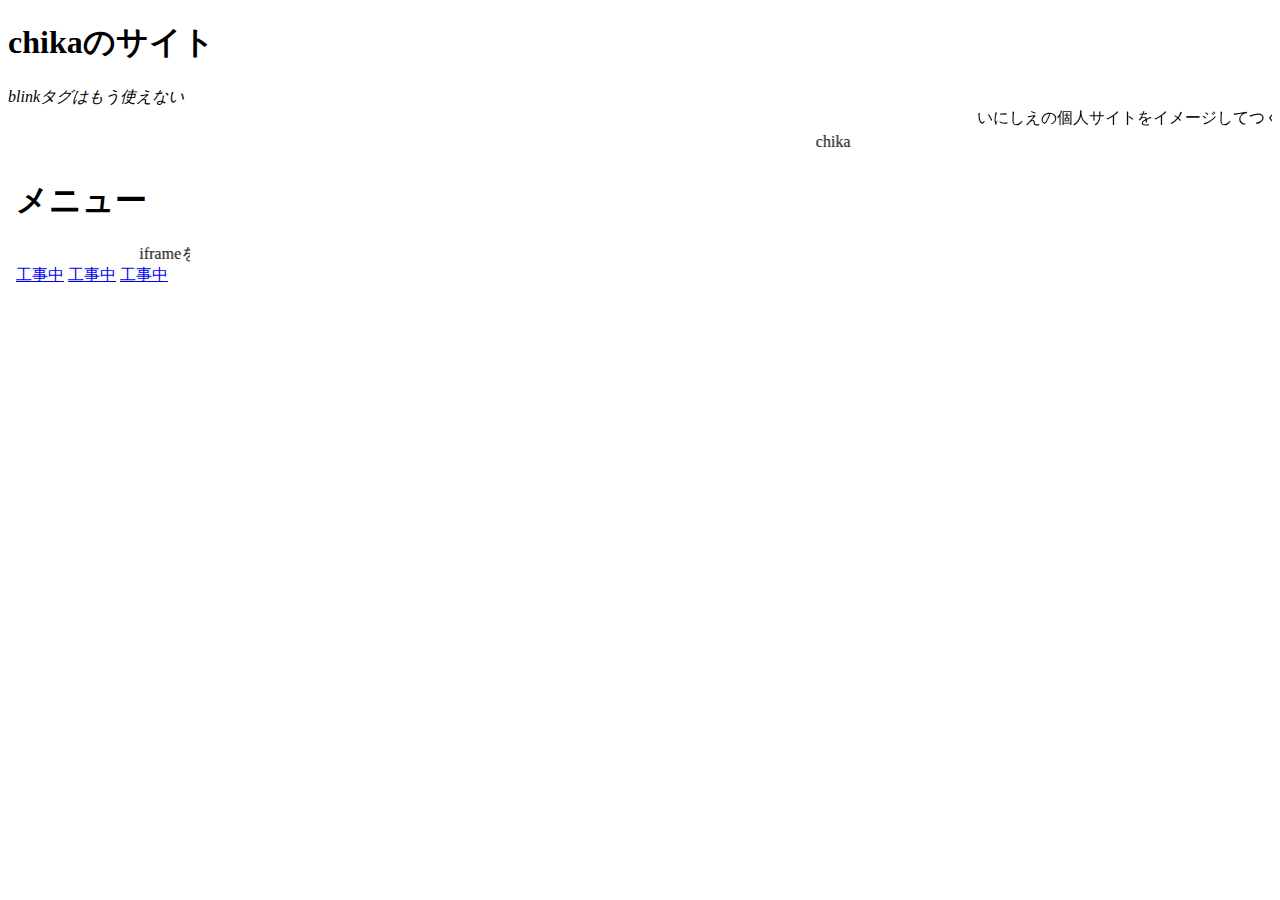
==== docs/index.html @ baca4fd2 "change directory" ====
<!DOCTYPE html>
<html>

<head>
  <meta charset="utf-8">
  <title>inishie</title>
  <link rel="stylesheet" type="text/css" href="./css/main.css">
</head>

<body>
  <h1>chikaのサイト</h1>
  <div>
    <span class="blinking"><i>blinkタグはもう使えない</i></span>
  </div>
  <marquee scrollamount=35 id="ma1">いにしえの個人サイトをイメージしてつくっています</marquee>
  <marquee behavior="alternate" scrollamount=50 id="ma2">chika</marquee>

  <p id="message"></p>
  <iframe src="menu.html" width="15%" height="200%" frameborder="yes">iframe</iframe>
  <script type="text/javascript" src="js/main.js"></script>
  <noscript>JavaScriptが利用できません</noscript>
</body>


</html>
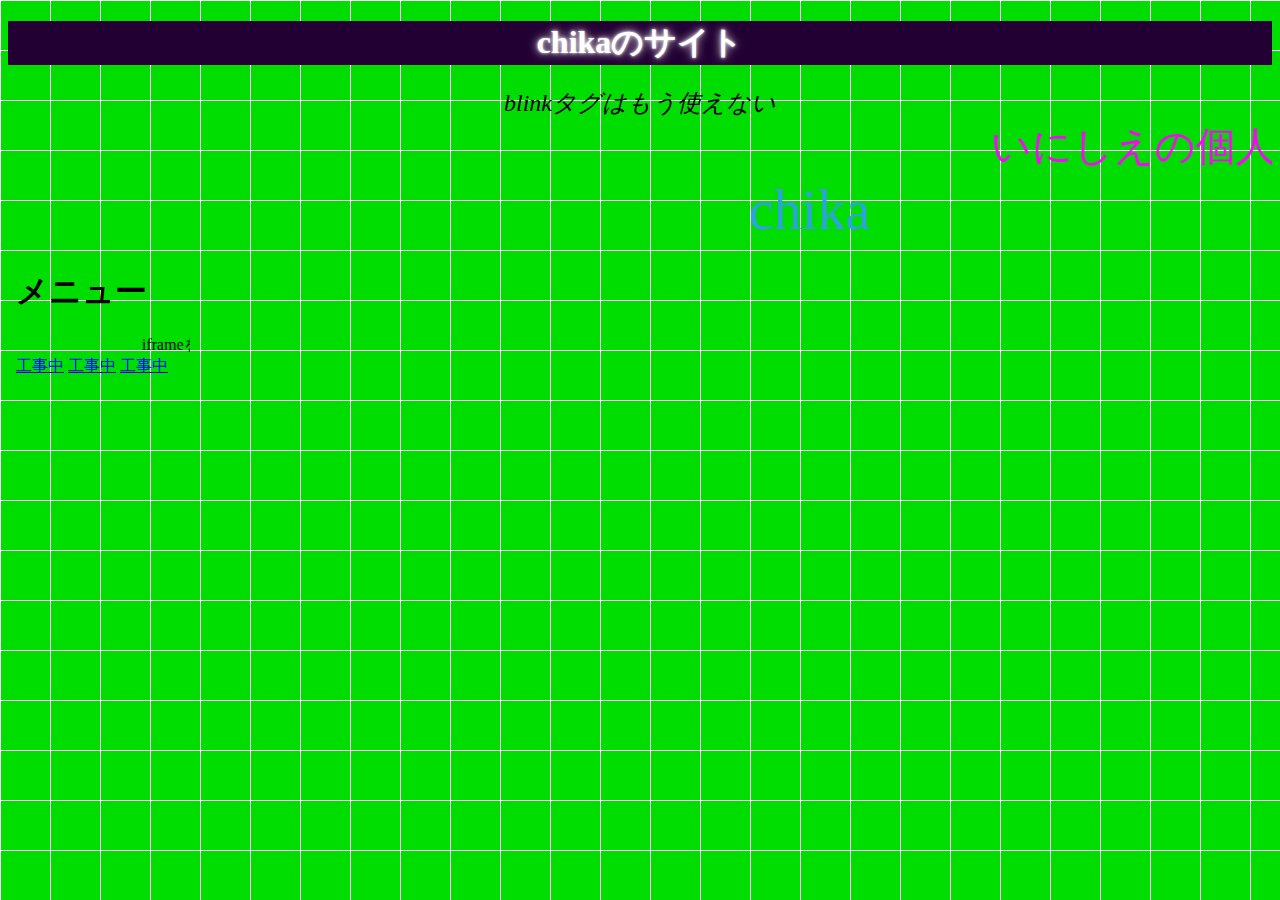
==== commit 80323c17: "update index.html" ====
--- a/docs/index.html
+++ b/docs/index.html
@@ -4,7 +4,7 @@
 <head>
   <meta charset="utf-8">
   <title>inishie</title>
-  <link rel="stylesheet" type="text/css" href="./css/main.css">
+  <link rel="stylesheet" type="text/css" href="./../css/main.css">
 </head>
 
 <body>
@@ -17,7 +17,7 @@
 
   <p id="message"></p>
   <iframe src="menu.html" width="15%" height="200%" frameborder="yes">iframe</iframe>
-  <script type="text/javascript" src="js/main.js"></script>
+  <script type="text/javascript" src="../js/main.js"></script>
   <noscript>JavaScriptが利用できません</noscript>
 </body>
 
--- a/css/main.css
+++ b/css/main.css
@@ -0,0 +1,47 @@
+@charset "utf-8";
+html {
+  overflow-y: hidden;
+}
+body {
+  background: #00dd00;
+  background-image: linear-gradient(white 1px, transparent 0),
+    linear-gradient(90deg, white 1px, transparent 0);
+  background-size: 50px 50px;
+}
+
+h1{
+  text-align: center;
+  background: #203;
+  color: white;
+  text-shadow: 0 0 .1em, 0 0 .3em;
+}
+
+p {
+  text-align: center;
+}
+
+marquee#ma1 {
+  font-size: 2.5em;
+  color: magenta;
+}
+marquee#ma2 {
+  font-size: 3.5em;
+  color: rgb(44, 164, 219);
+}
+
+
+div {
+  text-align: center;
+}
+.blinking {
+  animation: blinkingText 0.1s infinite;
+  font-size: 1.5em;
+}
+@keyframes blinkingText {
+  0% {
+    color: transparent;
+  }
+  100% {
+    color: red;
+  }
+}
